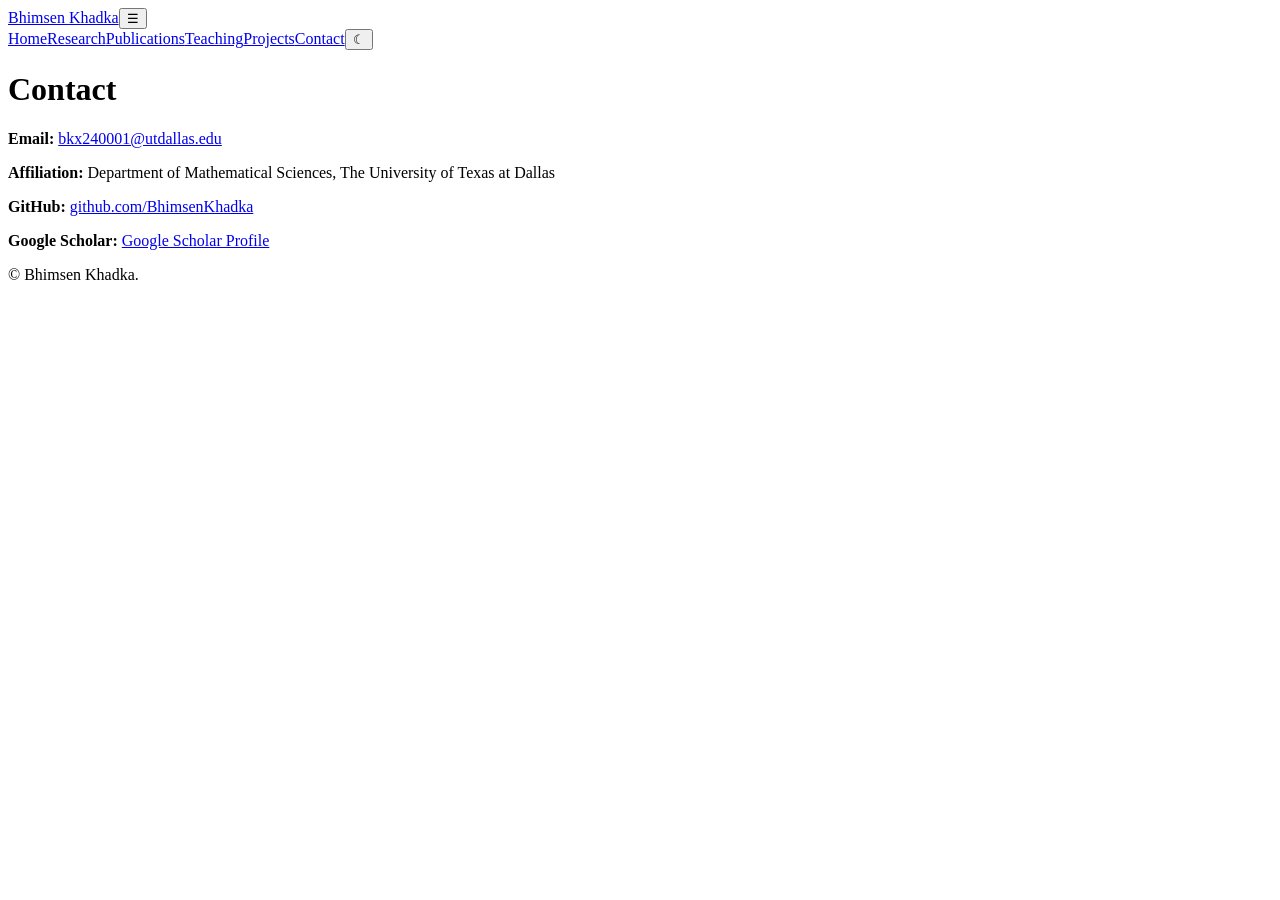
==== contact.html @ 5e5ab451 "Add files via upload" ====
<!DOCTYPE html>
<html lang="en">
<head>
  <meta charset="UTF-8" />
  <meta name="viewport" content="width=device-width, initial-scale=1.0" />
  <title>Contact | Bhimsen Khadka</title>
  <link rel="stylesheet" href="css/style.css" />
</head>
<body>
<header class="site-header"><nav class="nav container"><a class="brand" href="index.html">Bhimsen <span>Khadka</span></a><button class="nav-toggle" id="navToggle">☰</button><div class="nav-links" id="navLinks"><a href="index.html">Home</a><a href="research.html">Research</a><a href="publications.html">Publications</a><a href="teaching.html">Teaching</a><a href="projects.html">Projects</a><a href="contact.html">Contact</a><button id="themeToggle" class="theme-btn">☾</button></div></nav></header>
<main class="container page">
  <h1>Contact</h1>
  <div class="card">
    <p><strong>Email:</strong> <a href="mailto:bkx240001@utdallas.edu">bkx240001@utdallas.edu</a></p>
    <p><strong>Affiliation:</strong> Department of Mathematical Sciences, The University of Texas at Dallas</p>
    <p><strong>GitHub:</strong> <a href="https://github.com/BhimsenKhadka" target="_blank">github.com/BhimsenKhadka</a></p>
    <p><strong>Google Scholar:</strong> <a href="https://scholar.google.com/" target="_blank">Google Scholar Profile</a></p>
  </div>
</main>
<footer class="footer"><div class="container"><p>© <span id="year"></span> Bhimsen Khadka.</p></div></footer>
<script src="js/script.js"></script>
</body>
</html>
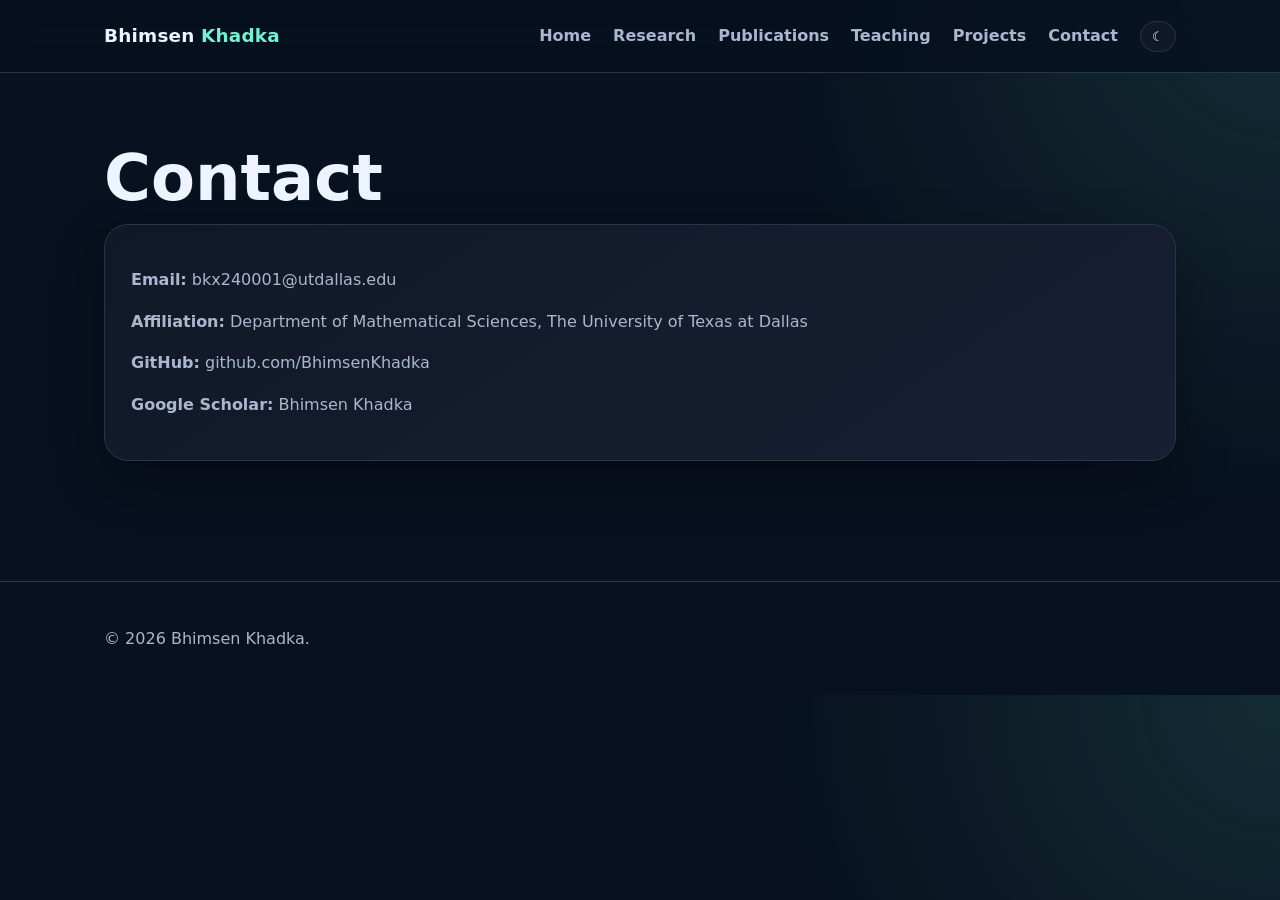
==== commit 1755d47c: "Update Google Scholar link in contact.html" ====
--- a/contact.html
+++ b/contact.html
@@ -14,7 +14,7 @@
     <p><strong>Email:</strong> <a href="mailto:bkx240001@utdallas.edu">bkx240001@utdallas.edu</a></p>
     <p><strong>Affiliation:</strong> Department of Mathematical Sciences, The University of Texas at Dallas</p>
     <p><strong>GitHub:</strong> <a href="https://github.com/BhimsenKhadka" target="_blank">github.com/BhimsenKhadka</a></p>
-    <p><strong>Google Scholar:</strong> <a href="https://scholar.google.com/" target="_blank">Google Scholar Profile</a></p>
+  <p><strong>Google Scholar:</strong> <a href="https://scholar.google.com/citations?user=SEd0afoAAAAJ&hl=en" target="_blank">Bhimsen Khadka</a></p>
   </div>
 </main>
 <footer class="footer"><div class="container"><p>© <span id="year"></span> Bhimsen Khadka.</p></div></footer>
--- a/css/style.css
+++ b/css/style.css
@@ -0,0 +1,93 @@
+:root{
+  --bg:#07111f;
+  --surface:#111827;
+  --surface2:#172033;
+  --text:#eef4ff;
+  --muted:#a9b8cf;
+  --line:#28354c;
+  --accent:#74f1d1;
+  --accent2:#8ab4ff;
+  --shadow:0 20px 50px rgba(0,0,0,.35);
+}
+:root.light{
+  --bg:#f7f9fc;
+  --surface:#ffffff;
+  --surface2:#eef3fb;
+  --text:#122033;
+  --muted:#52627a;
+  --line:#d9e1ee;
+  --accent:#0f766e;
+  --accent2:#1d4ed8;
+  --shadow:0 16px 40px rgba(30,41,59,.12);
+}
+*{box-sizing:border-box}
+body{
+  margin:0;
+  font-family:Inter, system-ui, -apple-system, BlinkMacSystemFont, "Segoe UI", sans-serif;
+  background:radial-gradient(circle at top right, rgba(116,241,209,.12), transparent 35%), var(--bg);
+  color:var(--text);
+  line-height:1.6;
+}
+a{color:inherit;text-decoration:none}
+.container{max-width:1120px;margin:0 auto;padding:0 24px}
+.site-header{
+  position:sticky;top:0;z-index:10;
+  background:rgba(7,17,31,.82);
+  backdrop-filter:blur(16px);
+  border-bottom:1px solid var(--line);
+}
+.light .site-header{background:rgba(247,249,252,.86)}
+.nav{height:72px;display:flex;align-items:center;justify-content:space-between}
+.brand{font-weight:800;font-size:1.15rem;letter-spacing:.2px}
+.brand span{color:var(--accent)}
+.nav-links{display:flex;align-items:center;gap:22px}
+.nav-links a{color:var(--muted);font-weight:600}
+.nav-links a:hover{color:var(--accent)}
+.nav-toggle{display:none;background:none;border:0;color:var(--text);font-size:1.6rem}
+.theme-btn{border:1px solid var(--line);background:var(--surface);color:var(--text);border-radius:999px;padding:7px 11px;cursor:pointer}
+.hero{display:grid;grid-template-columns:1.3fr .8fr;gap:28px;align-items:center;padding-top:74px;padding-bottom:48px}
+.hero-card,.profile-card,.card,.publication,.stats div{
+  background:linear-gradient(145deg,var(--surface),var(--surface2));
+  border:1px solid var(--line);
+  border-radius:24px;
+  box-shadow:var(--shadow);
+}
+.hero-card{padding:42px}
+.eyebrow{display:inline-block;color:var(--accent2);font-weight:700;border:1px solid var(--line);border-radius:999px;padding:7px 14px;background:rgba(138,180,255,.08)}
+h1{font-size:clamp(2.4rem,5vw,4.6rem);line-height:1.05;margin:18px 0 12px}
+h2{font-size:2rem;margin:0 0 8px}
+h3{margin-top:0}
+.subtitle{font-size:1.3rem;color:var(--accent);font-weight:700}
+.hero-text,.lead,.section-heading p,.card p,.publication p{color:var(--muted)}
+.button-row{display:flex;flex-wrap:wrap;gap:12px;margin-top:24px}
+.btn{
+  display:inline-flex;align-items:center;justify-content:center;
+  border:1px solid var(--line);border-radius:12px;padding:12px 18px;
+  background:rgba(255,255,255,.04);font-weight:800;
+}
+.btn:hover{transform:translateY(-2px);border-color:var(--accent);transition:.2s}
+.btn.primary{background:linear-gradient(135deg,var(--accent2),var(--accent));color:#05111f}
+.btn.small{padding:8px 13px;font-size:.92rem}
+.profile-card{padding:14px}
+.profile-card img{width:100%;display:block;border-radius:18px;aspect-ratio:1/1;object-fit:cover}
+.stats{display:grid;grid-template-columns:repeat(4,1fr);gap:16px;padding:12px 24px 42px}
+.stats div{text-align:center;padding:22px}
+.stats strong{display:block;color:var(--text);font-size:1.2rem}
+.stats span{color:var(--muted);font-size:.95rem}
+.section{padding:40px 24px}
+.section-heading{margin-bottom:22px}
+.grid{display:grid;gap:18px}
+.grid.two{grid-template-columns:repeat(2,1fr)}
+.grid.three{grid-template-columns:repeat(3,1fr)}
+.card,.publication{padding:26px}
+.tags{display:flex;gap:10px;flex-wrap:wrap}
+.tags span{border:1px solid var(--line);border-radius:999px;padding:8px 12px;color:var(--muted);background:rgba(255,255,255,.04)}
+.text-link{color:var(--accent);font-weight:800}
+.page{padding-top:54px;padding-bottom:80px}
+.footer{border-top:1px solid var(--line);padding:28px 0;color:var(--muted);margin-top:40px}
+@media(max-width:850px){
+  .hero,.grid.two,.grid.three,.stats{grid-template-columns:1fr}
+  .nav-toggle{display:block}
+  .nav-links{display:none;position:absolute;left:0;right:0;top:72px;background:var(--surface);padding:18px 24px;flex-direction:column;align-items:flex-start;border-bottom:1px solid var(--line)}
+  .nav-links.open{display:flex}
+}
